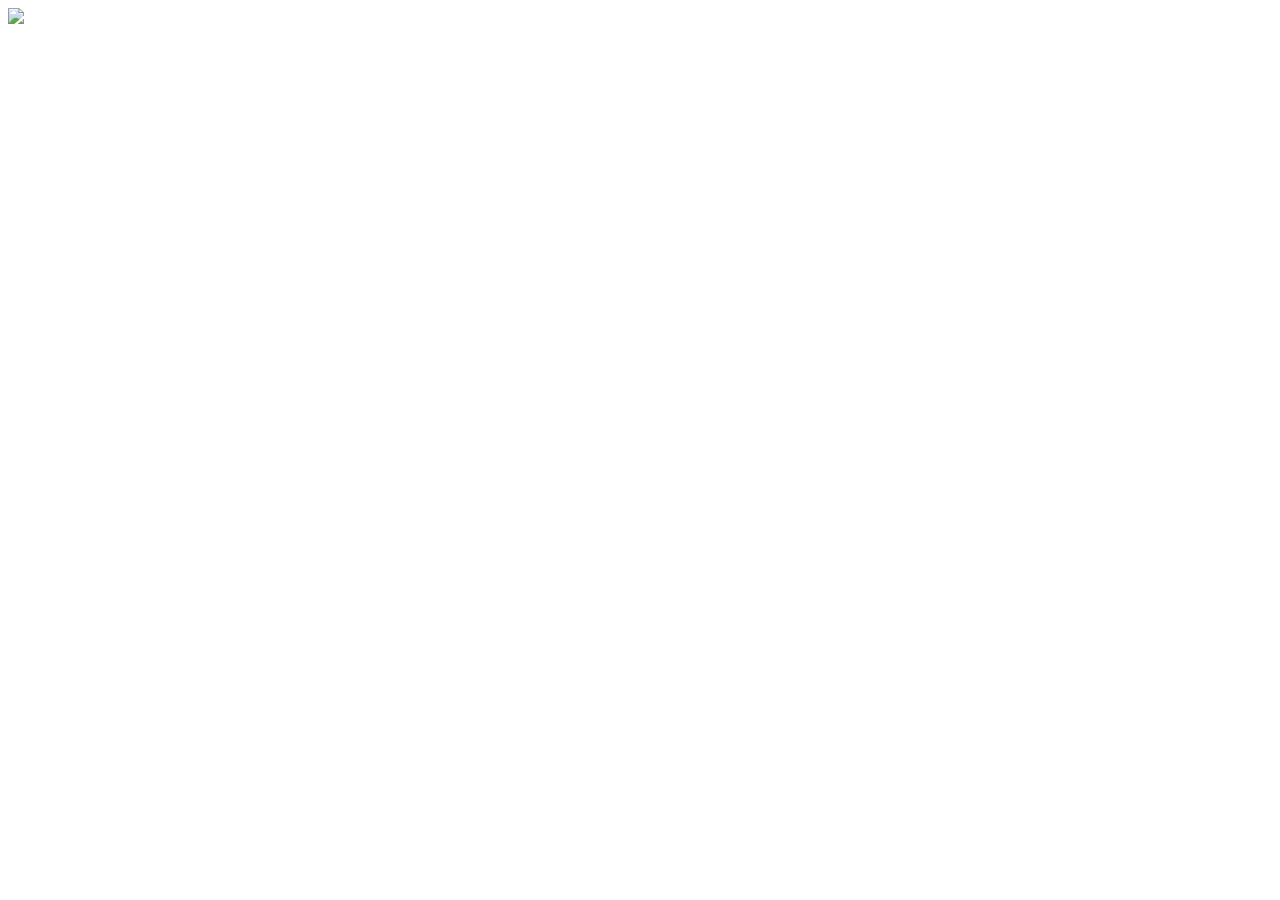
==== index.htm @ eb83ea5f "Create index.htm" ====
<!DOCTYPE html>
<html>
<head>
<meta charset="utf-8" />
<title>Geschenk</title>
<style>
body {
	font-family: arial;
	font-size: small;
	background: #eeeee
}
</style>
</head>
<body>

<img src=“Portrait.png“>
	

</body>
</html>
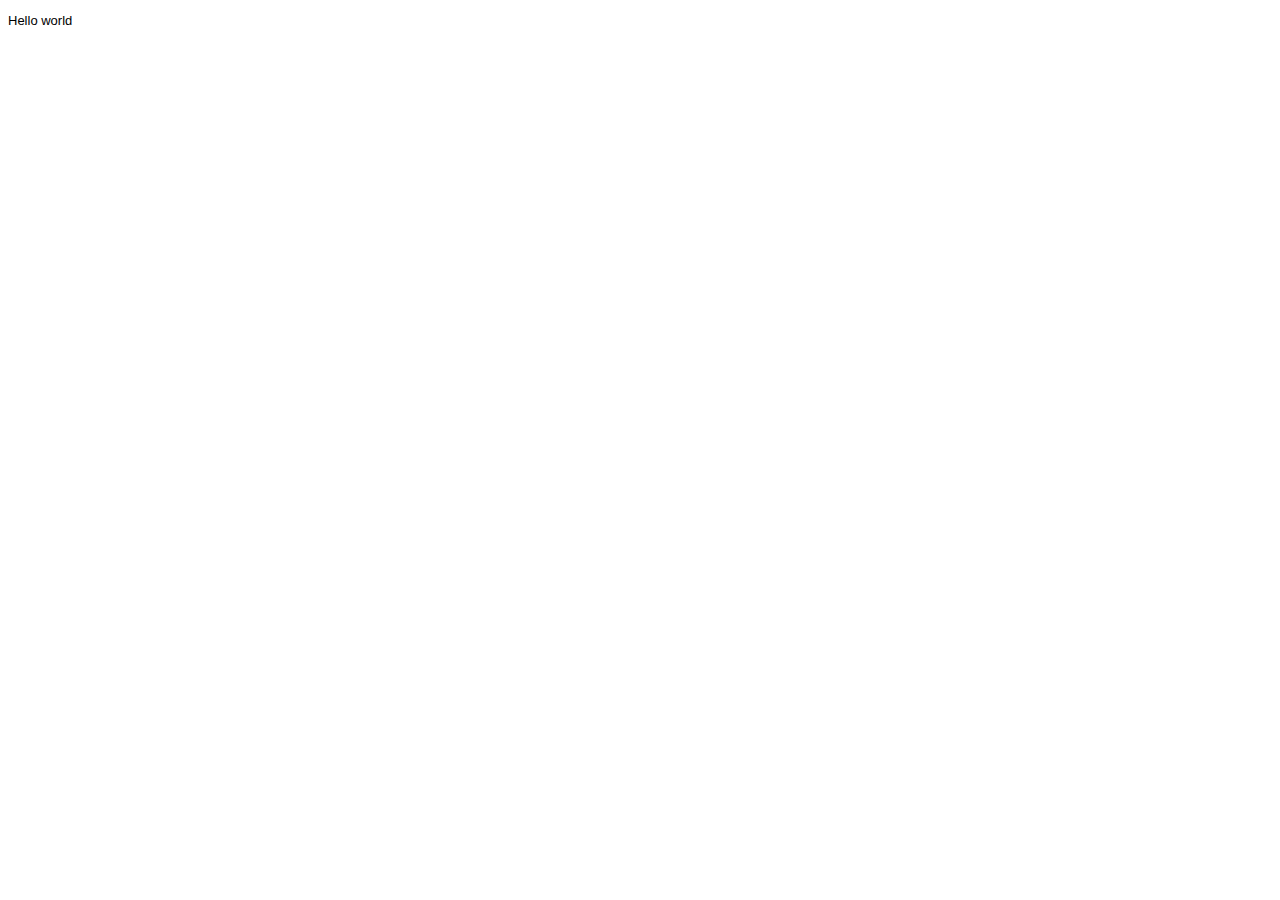
==== commit 81912cb1: "Update index.htm" ====
--- a/index.htm
+++ b/index.htm
@@ -13,7 +13,7 @@
 </head>
 <body>
 
-<img src=“Portrait.png“>
+<p>Hello world</p>
 	
 
 </body>
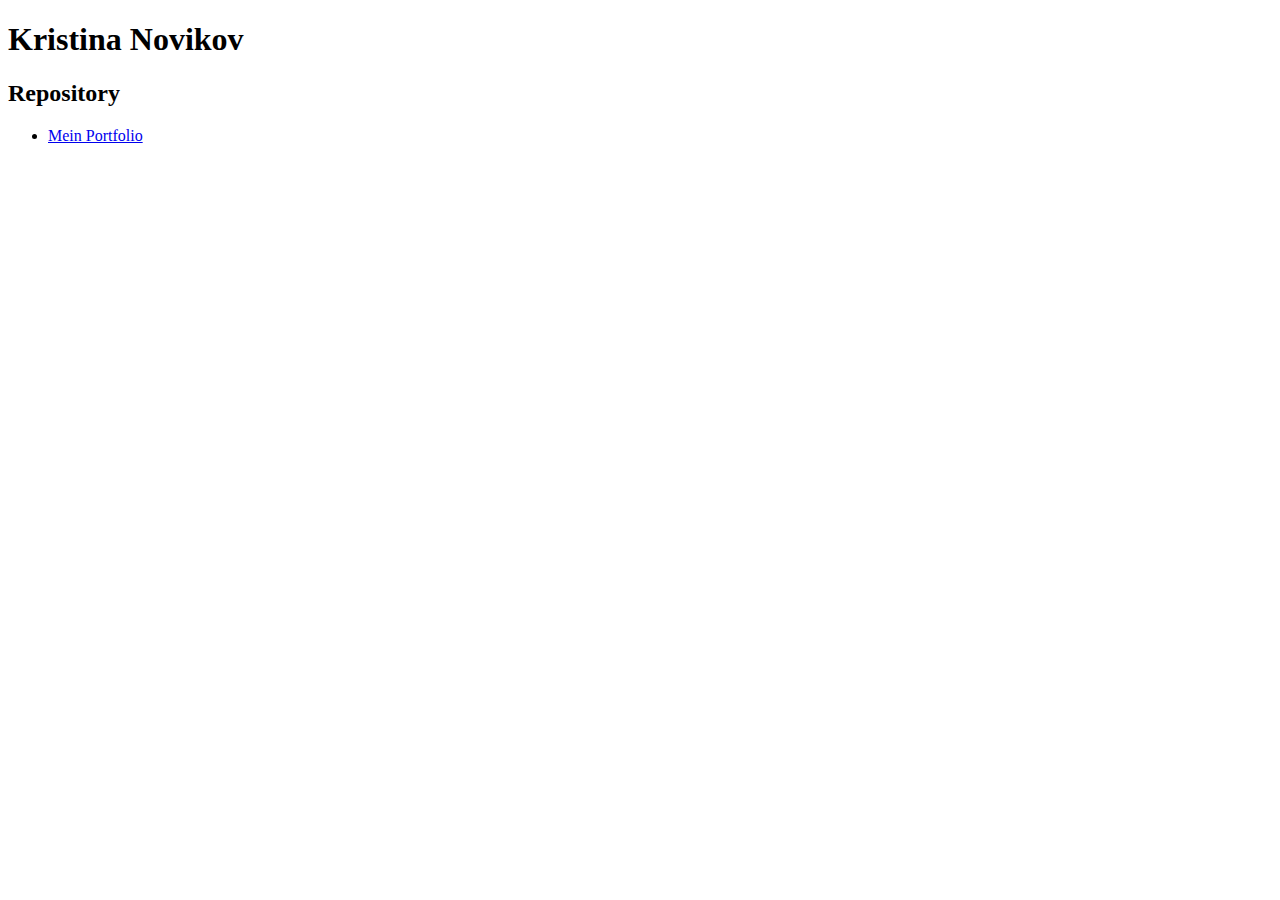
==== commit b011a1f7: "Update index.htm" ====
--- a/index.htm
+++ b/index.htm
@@ -1,20 +1,18 @@
 <!DOCTYPE html>
 <html>
+
 <head>
-<meta charset="utf-8" />
-<title>Geschenk</title>
-<style>
-body {
-	font-family: arial;
-	font-size: small;
-	background: #eeeee
-}
-</style>
+<link rel="stylesheet" type="text/css" href="main.css">
 </head>
+
 <body>
+<h1>Kristina Novikov</h1>
 
-<p>Hello world</p>
-	
+<h2>Repository</h2>
 
+<ul id="Portfolio">
+	<li><a href="https://novikovkristina.github.io/Portfolio/main.html">Mein Portfolio</a></li>
+</ul>
 </body>
+
 </html>
--- a/main.css
+++ b/main.css
@@ -0,0 +1,5 @@
+@import url('https://fonts.googleapis.com/css2?family=Open+Sans:wght@300&display=swap');
+
+p {
+  font-family: "Open Sans", sans-serif;
+}
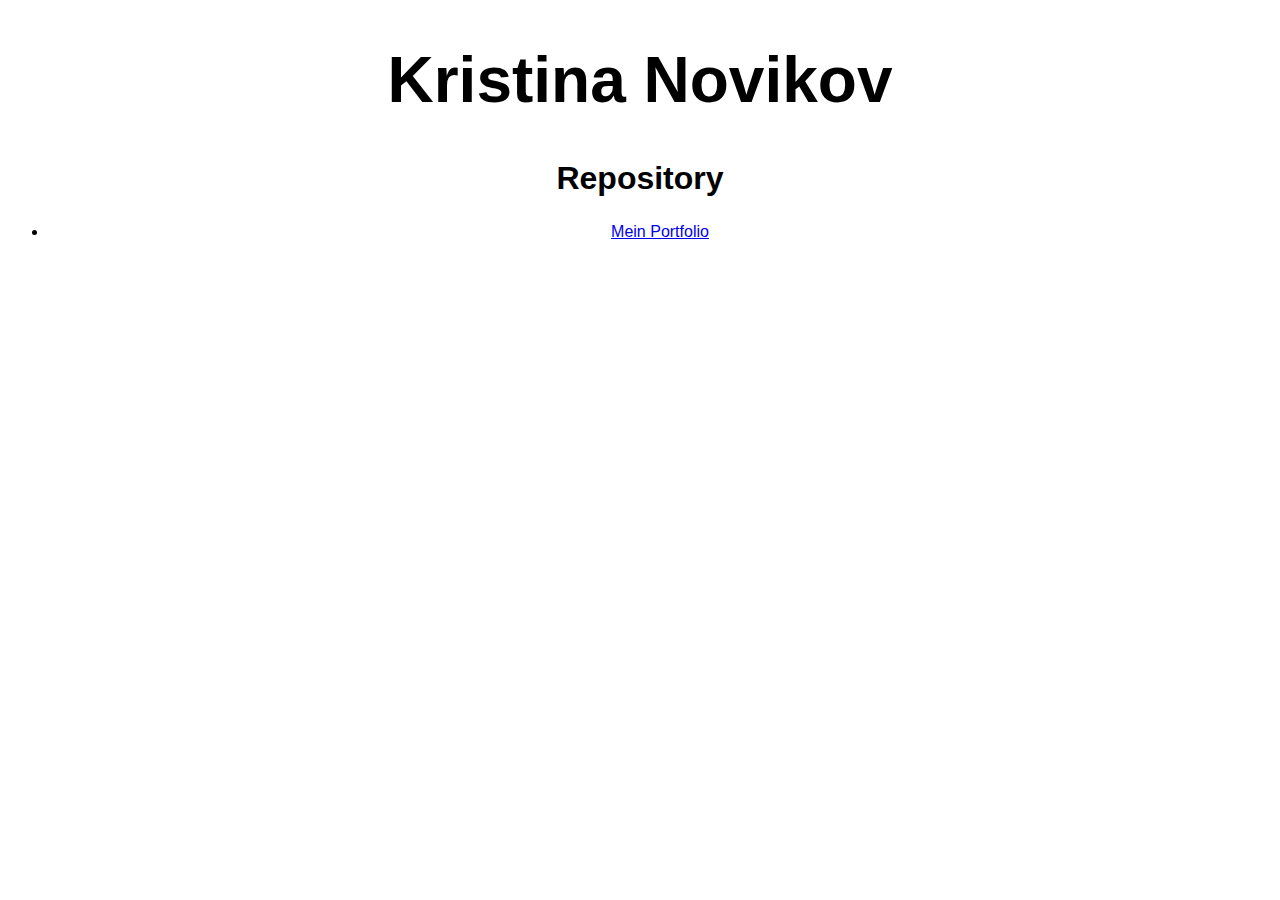
==== commit 6841affc: "Update index.htm" ====
--- a/index.htm
+++ b/index.htm
@@ -2,7 +2,7 @@
 <html>
 
 <head>
-<link rel="stylesheet" type="text/css" href="main.css">
+<link rel="stylesheet" type="text/css" href="style.css">
 </head>
 
 <body>
@@ -11,7 +11,7 @@
 <h2>Repository</h2>
 
 <ul id="Portfolio">
-	<li><a href="https://novikovkristina.github.io/Portfolio/main.html">Mein Portfolio</a></li>
+	<li><a href="https://kristinanovikov11.github.io/Portfolio/main.html">Mein Portfolio</a></li>
 </ul>
 </body>
 
--- a/style.css
+++ b/style.css
@@ -0,0 +1,16 @@
+body {
+	font-family: sans-serif;
+	text-align: center;
+}
+
+h1 {
+	font-size: 4em;
+}
+
+h2 {
+	font-size: 2em;
+}
+
+li#Portfolio {
+	font-size: 1em;
+}
